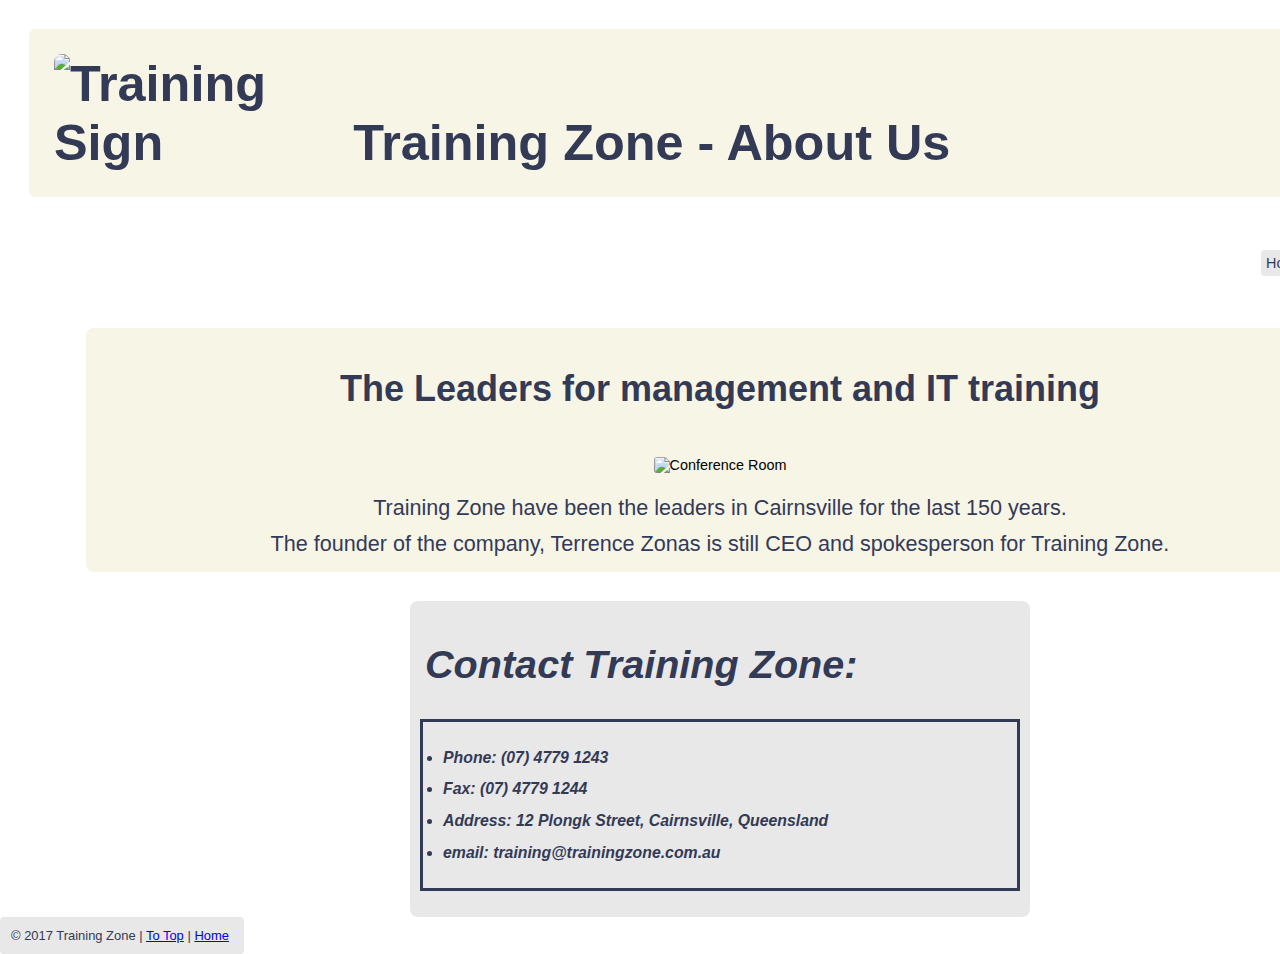
==== aboutus.html @ d327bbdc "Add HTML & CSS files to repo" ====
<!doctype html>
<html lang="en-AU">
<head>
    <meta charset="utf-8">
    <title>Training Zone - About Us</title>
    <link href="mainstyle.css" rel="stylesheet" type="text/css"/>    
</head>
<body class="container">        
    <div class="header">
        <h1><img src="images/trainingSign.jpg" width="" height="" alt="Training Sign"/> Training Zone - About Us</h1>
    </div>
    <div>   
        <nav class="nav">
            <a href="index.html">Home</a> |
            <a href="ourTrainers.html">Our Trainers</a>
        </nav>
    </div>    
    <div class="main">
        <h2> The Leaders for management and IT training</h2>
        <img src= "images/conferenceRoom.jpg" class="homepage" width="" height="" alt="Conference Room"/>
        <p>Training Zone have been the leaders in Cairnsville for the last 150 years.</p>
        <p>The founder of the company, Terrence Zonas is still CEO and spokesperson for Training Zone.</p>
        <p></p>
    </div>
    <div class="contactlist">
        <h2>Contact Training Zone:</h2>
        <ul>
            <li>Phone: (07) 4779 1243</li>
            <li>Fax: (07) 4779 1244</li>
            <li>Address: 12 Plongk Street, Cairnsville, Queensland</li>
            <li>email: training@trainingzone.com.au</li>
        </ul>
    </div>
    <div id="footer">
        <p>&copy; 2017 Training Zone  | <a href="#" target="_self">To Top</a> | <a href="index.html" target="_self">Home</a> </p>
    </div>
</body>
</html>
---- mainstyle.css ----
@charset "utf-8";
/* CSS Document for Training Zone */                                                       /* Inherited properties (main ones): color
                                                                                                                                font-family, fonr-size, font-style, font-variant, font-weight, font, letter-spacing, 
                                                                                                                                line-height, orphans, text-align, text-indent, text-transform */
/* universal selectors                                                                                                          list-style-image, list-style-position, list-style-type, list-style                             
* {
    margin: 0;      This has a radical effect on the entire layout!!!!!                                                         N.B. font-size is inherited differently!!!!!
    padding: 0;                                                                                                                      default font-size is 16px   
}                                                                                                                                                                                                                             */                                                                                                                                 /*  p { font-size: 80%; } means the p element is 80% of 16 = 12.8px
/* body styles                                                                                                                         The calculated value of font-size is inherited , not the value itself  
This will remove any default margins and/or padding in browser.                                                                        i.e. 12.8px is inherited NOT 80%!!! 
*/
body {
    margin: 0;
    padding: 0;                                             /* ALWAYS set the font-size & font-family in body first!!!!! */
    font-family: arial, helvetica, sans-serif;               /* font-size & font-family are inherited by ALL descendents */
    font-size: 90%;                                        /* This is more efficient than repeating font-size & font-family */    
}                                                           /* for all descendents; BUT this can be overidden for any element by
/* nav styles */                                            /* specifying a different font-size & font-family for that element */ 
nav {
    padding: 2em 2em;                                       /* padding of 1em top & bottom and 2em left & right */
    color: #333A56;
    text-align: right;
    }
nav ul li {
    display:inline;
    margin-right: 5em;
}
nav a {
    color: #333A56;
    background: #E8E8E8;
    text-decoration: none;
    padding: 5px;
    width: 30em;
    margin-right: auto;
    margin-left: auto;
    border-radius: 4px;
}
nav a:visited {                                             /* looks for any "a' element that has been clicked on by the user */
    color: #00c4cc;
} 
nav a:focus {
    color: black
}
nav a:hover {
    color: blue;
}
nav a:active {
    color: deepskyblue
}
/* link pseudo class selectors
These are written in the following order:
a:link
a:visited
a:focus
a:hover
a:active    
*/
a:link {
                                                        /* looks for any "a' element that is a 'link' i.e. href values */
}
a:visited {                                             /* looks for any "a' element that has been clicked on by the user */
     
}
a:focus {                                               /* styles any element in focus i.e. user has tabbed to that element; important for keyboard users!!! */
   
}
a:hover {                                               /* styles any element that user has rolled over with mouse */
    
}                                    
a:active {                                              /* styles any element usually an 'a' element that has JUST been clicked on by the user */
                                       
}
/* heading styles */
h1 {
    display: inline-block;
    margin: 0;   
    font-size: 3.5em;
    color: #333A56;
    background: #F7F5E6;
    font-weight: bold;
    width: 100%; 
    border-radius: 6px;
}
h2 {
    font-size: 2.5em;
    color: #333A56;
    font-weight: bold;
    padding: 5px;
}
/* unordered list styles */
ul {
    border: 3px solid;
    color: #333A56;
    font-weight: 700;
    font-style: italic;
    line-height: 2em;
    padding: 20px;
    }
/* paragraph styles */
p {
   line-height: 2m;
   font-size: 1.5em;
   color: #333A56;
   padding: 20x;
   margin: 10px;
}
/* class selectors */           /* Moves main element away from the sides of the container */ 
.main {
    margin: 2em 6em;
    background: #F7F5E6; 
    text-align: center;
    border-radius: 8px;
    padding: 5px;
}
.container {
    width: 100em;
    margin-left: auto;          /* This centres the container in the viewport */
    margin-right: auto;    
}
.header {
    padding: 2em;
}
.announcements {
    color: #333A56;
    background: #E8E8E8;
    font-size: 110%;
    font-weight: 900;
    font-style: italic;
    text-align: center;
    line-height: 2em;
    padding: 20px;
    width: 600px;
    margin-left: auto;
    margin-right: auto;
    border-radius: 6px;
}
.homepage {
  display: inline-block;
  max-width:520px;
  max-height:240px;
  margin-left: 20px;
  margin-right: 20px;
  padding:5px; 
  width: auto;
  height: auto;
  border-radius: 8px;
} 
}
.trainers {
  display:inline;
  max-width:520px;
  max-height:240px;
  margin-left: auto;
  margin-right: auto;
  padding:5px;  
  border-radius: 8px;
} 
 .trainerList {
    display:inline-block; 
    color: #333A56;
    background: #E8E8E8;
    font-size: 110%;
    font-weight: 900;
    font-style: italic;
    text-align: left;
    line-height: 2em;
    padding: 20px;
    width: 800px;
    margin-left: auto;
    margin-right: auto;
    border-radius: 8px;
}
.contactlist {
    color: #333A56;
    background: #E8E8E8;
    font-size: 110%;
    font-weight: 900;
    font-style: italic;
    text-align: left;
    line-height: 2em;
    padding: 10px;
    width: 600px;
    margin-left: auto;
    margin-right: auto;
    border-radius: 8px;
}     
img {
  display: inline-block;
  max-width:260px;
  max-height:120px;
  margin: 0.5em;    
  width: auto;
  height: auto;
  border-radius: 8px;
}    
/* id styles */
#footer {
    color: #52658F;
    background: #E8E8E8;
    font-size: 0.6em;
    text-align: left;
    width: 28em;
    padding: 1px;
    border-radius: 4px;

}

/* adjacent sibling selector
h1 + h2 {                     Only affects h2 that comes directly after h1
    margin-top: 2em; 

}
*/
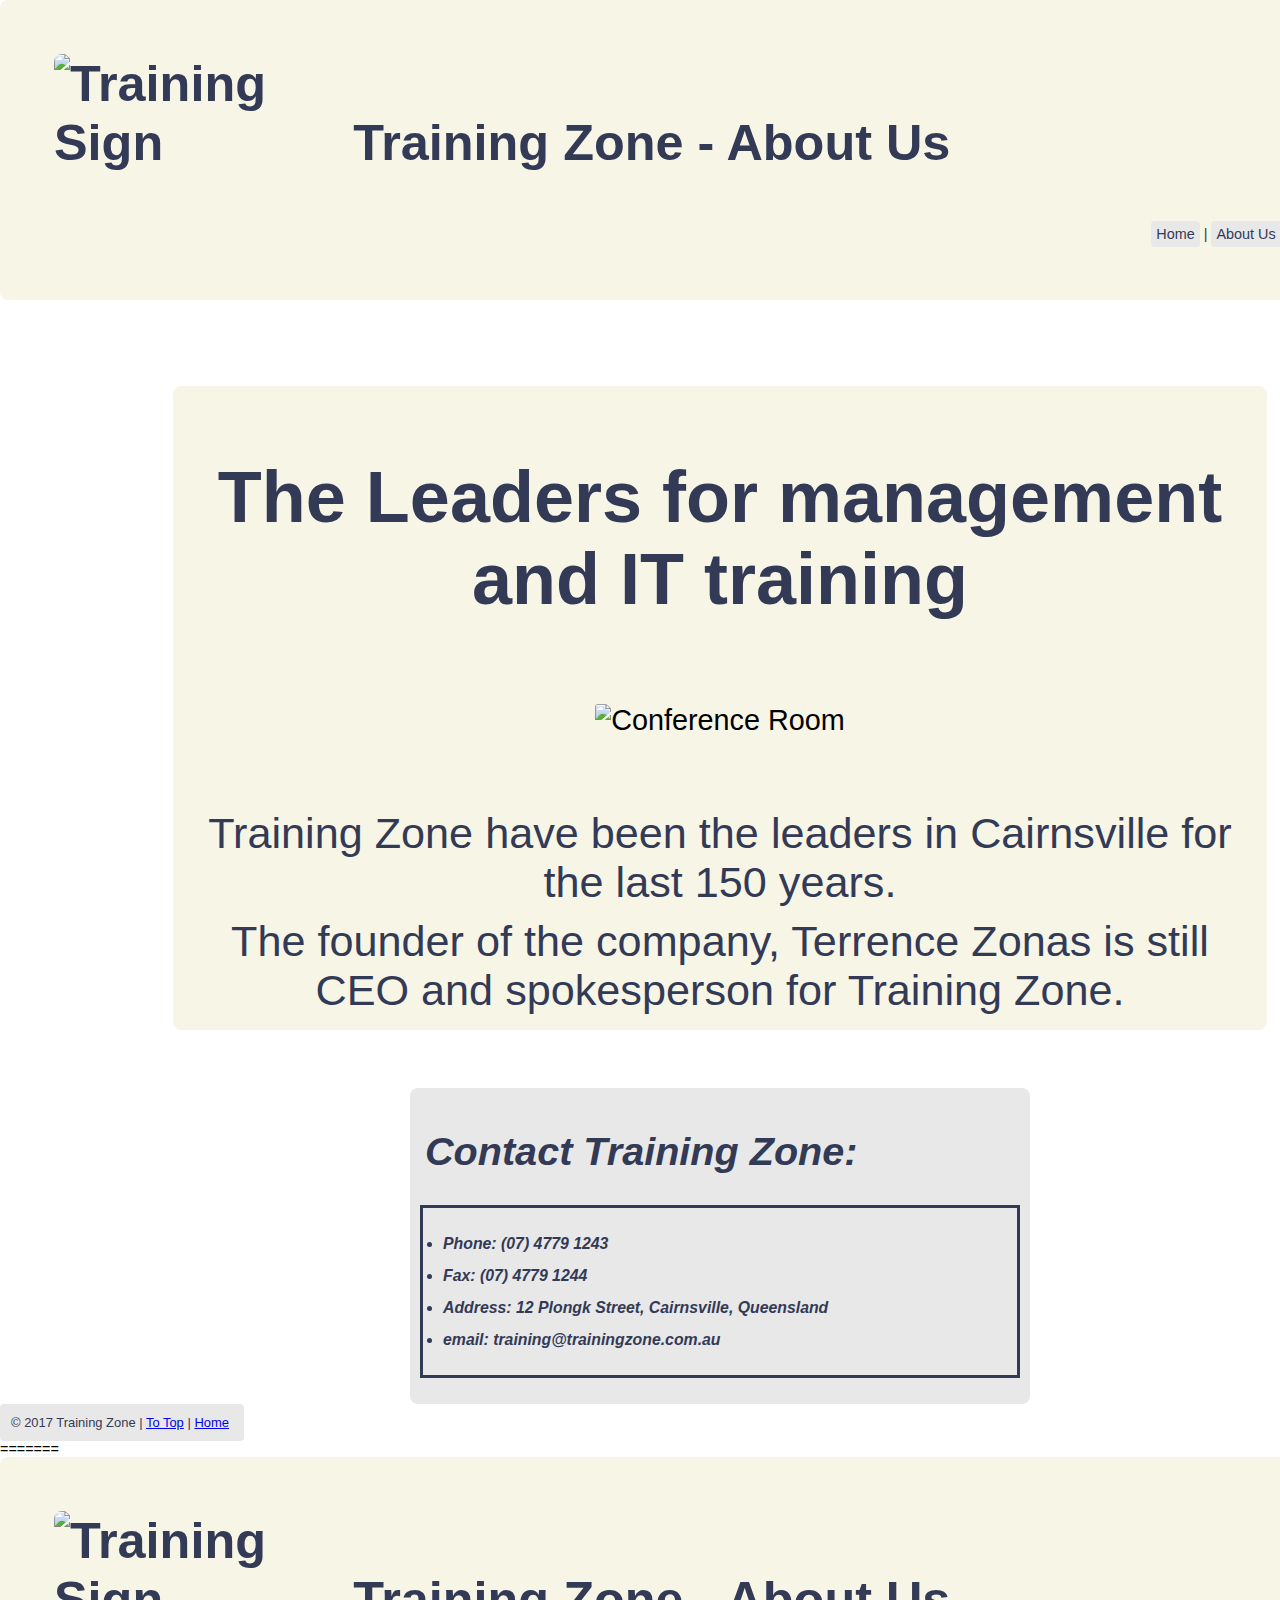
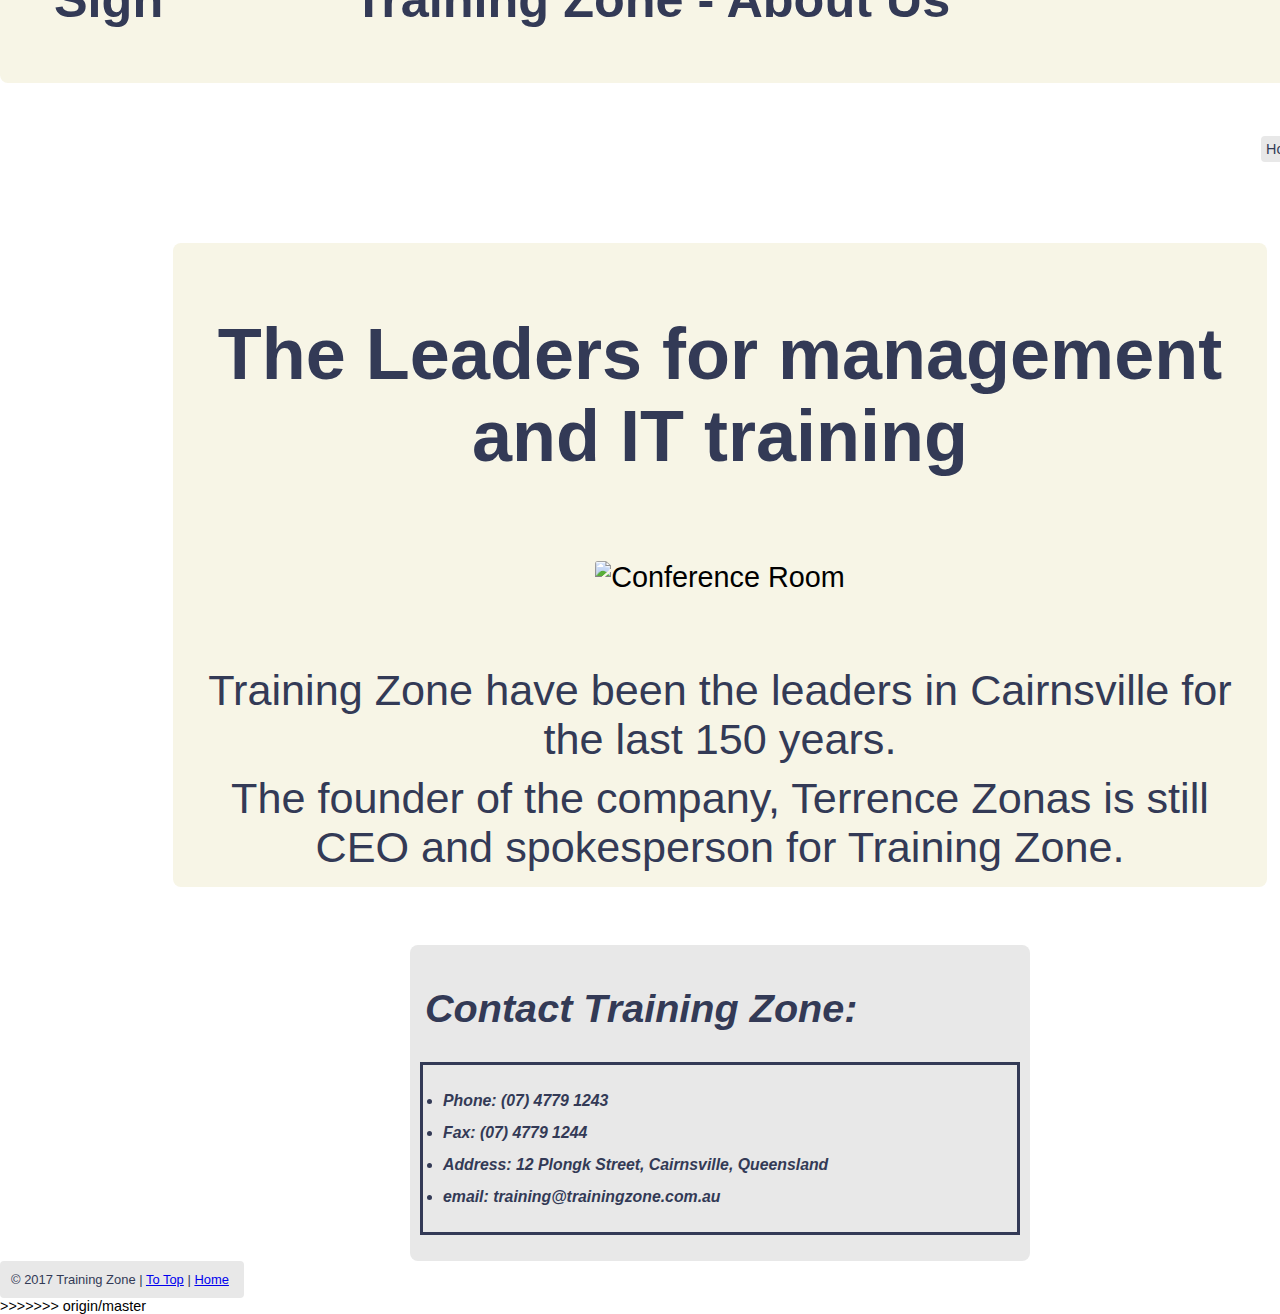
==== commit 96a28316: "Update Training Zone files" ====
--- a/aboutus.html
+++ b/aboutus.html
@@ -1,38 +1,77 @@
-<!doctype html>
-<html lang="en-AU">
-<head>
-    <meta charset="utf-8">
-    <title>Training Zone - About Us</title>
-    <link href="mainstyle.css" rel="stylesheet" type="text/css"/>    
-</head>
-<body class="container">        
-    <div class="header">
-        <h1><img src="images/trainingSign.jpg" width="" height="" alt="Training Sign"/> Training Zone - About Us</h1>
-    </div>
-    <div>   
-        <nav class="nav">
-            <a href="index.html">Home</a> |
-            <a href="ourTrainers.html">Our Trainers</a>
-        </nav>
-    </div>    
-    <div class="main">
-        <h2> The Leaders for management and IT training</h2>
-        <img src= "images/conferenceRoom.jpg" class="homepage" width="" height="" alt="Conference Room"/>
-        <p>Training Zone have been the leaders in Cairnsville for the last 150 years.</p>
-        <p>The founder of the company, Terrence Zonas is still CEO and spokesperson for Training Zone.</p>
-        <p></p>
-    </div>
-    <div class="contactlist">
-        <h2>Contact Training Zone:</h2>
-        <ul>
-            <li>Phone: (07) 4779 1243</li>
-            <li>Fax: (07) 4779 1244</li>
-            <li>Address: 12 Plongk Street, Cairnsville, Queensland</li>
-            <li>email: training@trainingzone.com.au</li>
-        </ul>
-    </div>
-    <div id="footer">
-        <p>&copy; 2017 Training Zone  | <a href="#" target="_self">To Top</a> | <a href="index.html" target="_self">Home</a> </p>
-    </div>
-</body>
-</html>
+<!doctype html>
+<html lang="en-AU">
+<head>
+    <meta charset="utf-8">
+    <title>Training Zone - About Us</title>
+    <link href="mainstyle.css" rel="stylesheet" type="text/css"/>    
+</head>
+<body class="container">        
+    <div class="header">
+        <h1><img src="images/trainingSign.jpg" width="" height="" alt="Training Sign"/> Training Zone - About Us</h1>
+        <nav class="nav">
+            <a href="index.html">Home</a> |
+			<a href="aboutus.html">About Us</a> |
+			<a href="ourTrainers.html">Our Trainers</a>
+        </nav>
+    </div>    
+    <div class="main">
+        <h2> The Leaders for management and IT training</h2>
+        <img src= "images/conferenceRoom.jpg" class="homepage" width="" height="" alt="Conference Room"/>
+        <p>Training Zone have been the leaders in Cairnsville for the last 150 years.</p>
+        <p>The founder of the company, Terrence Zonas is still CEO and spokesperson for Training Zone.</p>
+        <p></p>
+    </div>
+    <div class="contactlist">
+        <h2>Contact Training Zone:</h2>
+        <ul>
+            <li>Phone: (07) 4779 1243</li>
+            <li>Fax: (07) 4779 1244</li>
+            <li>Address: 12 Plongk Street, Cairnsville, Queensland</li>
+            <li>email: training@trainingzone.com.au</li>
+        </ul>
+    </div>
+    <div id="footer">
+        <p>&copy; 2017 Training Zone  | <a href="#" target="_self">To Top</a> | <a href="index.html" target="_self">Home</a> </p>
+    </div>
+</body>
+</html>
+=======
+<!doctype html>
+<html lang="en-AU">
+<head>
+    <meta charset="utf-8">
+    <title>Training Zone - About Us</title>
+    <link href="mainstyle.css" rel="stylesheet" type="text/css"/>    
+</head>
+<body class="container">        
+    <div class="header">
+        <h1><img src="images/trainingSign.jpg" width="" height="" alt="Training Sign"/> Training Zone - About Us</h1>
+    </div>
+    <div>   
+        <nav class="nav">
+            <a href="index.html">Home</a> |
+            <a href="ourTrainers.html">Our Trainers</a>
+        </nav>
+    </div>    
+    <div class="main">
+        <h2> The Leaders for management and IT training</h2>
+        <img src= "images/conferenceRoom.jpg" class="homepage" width="" height="" alt="Conference Room"/>
+        <p>Training Zone have been the leaders in Cairnsville for the last 150 years.</p>
+        <p>The founder of the company, Terrence Zonas is still CEO and spokesperson for Training Zone.</p>
+        <p></p>
+    </div>
+    <div class="contactlist">
+        <h2>Contact Training Zone:</h2>
+        <ul>
+            <li>Phone: (07) 4779 1243</li>
+            <li>Fax: (07) 4779 1244</li>
+            <li>Address: 12 Plongk Street, Cairnsville, Queensland</li>
+            <li>email: training@trainingzone.com.au</li>
+        </ul>
+    </div>
+    <div id="footer">
+        <p>&copy; 2017 Training Zone  | <a href="#" target="_self">To Top</a> | <a href="index.html" target="_self">Home</a> </p>
+    </div>
+</body>
+</html>
+>>>>>>> origin/master
--- a/mainstyle.css
+++ b/mainstyle.css
@@ -1,3 +1,248 @@
+<<<<<<< HEAD
+
+@charset "utf-8";
+/* CSS Document for Training Zone */                                                       /* Inherited properties (main ones): color
+                                                                                                                                font-family, fonr-size, font-style, font-variant, font-weight, font, letter-spacing, 
+                                                                                                                                line-height, orphans, text-align, text-indent, text-transform */
+/* universal selectors                                                                                                          list-style-image, list-style-position, list-style-type, list-style                             
+* {
+    margin: 0;      This has a radical effect on the entire layout!!!!!                                                         N.B. font-size is inherited differently!!!!!
+    padding: 0;                                                                                                                      default font-size is 16px   
+}                                                                                                                                                                                                                             */                                                                                                                                 /*  p { font-size: 80%; } means the p element is 80% of 16 = 12.8px
+/* body styles                                                                                                                         The calculated value of font-size is inherited , not the value itself  
+This will remove any default margins and/or padding in browser.                                                                        i.e. 12.8px is inherited NOT 80%!!! 
+*/
+body {
+    margin: 0;
+    padding: 0;                                             /* ALWAYS set the font-size & font-family in body first!!!!! */
+    font-family: arial, helvetica, sans-serif;               /* font-size & font-family are inherited by ALL descendents */
+    font-size: 90%;                                        /* This is more efficient than repeating font-size & font-family */    
+}                                                           /* for all descendents; BUT this can be overidden for any element by
+/* nav styles */                                            /* specifying a different font-size & font-family for that element */ 
+nav {
+    padding: 2em 2em;                                       /* padding of 2em top & bottom and 2em left & right */
+    color: #333A56;
+    text-align: right;
+    }
+nav ul li {
+    display:inline;
+    margin-right: 5em;
+}
+nav a {
+    color: #333A56;
+    background: #E8E8E8;
+    text-decoration: none;
+    padding: 5px;
+    width: 30em;
+    margin-right: auto;
+    margin-left: auto;
+    border-radius: 4px;
+}
+nav a:visited {                                             /* looks for any "a' element that has been clicked on by the user */
+    color: #00c4cc;
+} 
+nav a:focus {
+    color: black
+}
+nav a:hover {
+    color: blue;
+}
+nav a:active {
+    color: deepskyblue
+}
+/* link pseudo class selectors
+These are written in the following order:
+a:link
+a:visited
+a:focus
+a:hover
+a:active    
+*/
+a:link {
+                                                        /* looks for any "a' element that is a 'link' i.e. href values */
+}
+a:visited {                                             /* looks for any "a' element that has been clicked on by the user */
+     
+}
+a:focus {                                               /* styles any element in focus i.e. user has tabbed to that element; important for keyboard users!!! */
+   
+}
+a:hover {                                               /* styles any element that user has rolled over with mouse */
+    
+}                                    
+a:active {                                              /* styles any element usually an 'a' element that has JUST been clicked on by the user */
+                                       
+}
+/* heading styles */
+h1 {
+    display: inline-block;
+    margin: 0;   
+    font-size: 3.5em;
+    color: #333A56;
+    background: #F7F5E6;
+    font-weight: bold;
+    width: 100%; 
+    border-radius: 6px;
+}
+h2 {
+    font-size: 2.5em;
+    color: #333A56;
+    font-weight: bold;
+    padding: 5px;
+}
+/* unordered list styles */
+ul {
+    border: 3px solid;
+    color: #333A56;
+    font-weight: 700;
+    font-style: italic;
+    line-height: 2em;
+    padding: 40px;
+    }
+/* paragraph styles */
+/*p {
+   line-height: 2m;
+   font-size: 1.5em;
+   color: #333A56;
+   padding: 20x;
+   margin: 10px;    
+}*/
+/* class selectors */           
+.main {
+    display:inline-block;
+    font-size: 2em;
+    background: #F7F5E6; 
+    text-align: center;
+    border-radius: 8px;
+    padding: 5px;
+    margin-bottom: 2em:
+}
+.container {
+    width: 100em;
+    margin-left: auto;          /* This centres the container in the viewport */
+    margin-right: auto;    
+}
+.header {
+    margin-bottom: 2em;    
+    background: #F7F5E6; 
+    text-align: left;
+    border-radius: 8px;
+    padding: 5px;
+}
+.announcements {
+    color: #333A56;
+    background: #E8E8E8;
+    font-size: 200%;
+    font-weight: 900;
+    font-style: italic;
+    text-align: center;
+    line-height: 1.5em;
+    padding: 20px;
+    align-items: left;
+    margin-bottom: 1em;
+    border-radius: 6px;
+}
+.homepage {
+  max-width:520px;
+  max-height:240px;
+  margin-left: 20px;
+  margin-right: 20px;
+  padding:5px; 
+  width: auto;
+  height: auto;
+  border-radius: 8px;
+  margin-bottom: 2em;
+}
+.button {
+    color: white;
+    background-color: #333A56;
+    border: 4px solid white;
+    padding: 15px 32px;
+    text-align: center;
+    text-decoration: none;
+    display: inline-block;
+    font-size: 24px;
+    font-weight: 800;
+    width: 300px;
+    border-radius: 12px;
+}
+.button {
+    -webkit-transition-duration: 0.4s; 
+    transition-duration: 0.4s;
+}
+.button:hover {
+    background-color: white; 
+    color: #333A56;
+}
+.button:active {
+  background-color: steelblue;
+  box-shadow: 0 5px #666;
+  transform: translateY(8px);
+}
+.trainers {
+  display:inline;
+  max-width:520px;
+  max-height:240px;
+  margin-left: auto;
+  margin-right: auto;
+  padding:5px;  
+  border-radius: 8px;
+} 
+ .trainerList {
+    display:inline-block; 
+    color: #333A56;
+    background: #E8E8E8;
+    font-size: 110%;
+    font-weight: 900;
+    font-style: italic;
+    text-align: left;
+    line-height: 2em;
+    padding: 20px;
+    width: 800px;
+    margin-left: auto;
+    margin-right: auto;
+    border-radius: 8px;
+}
+.contactlist {
+    color: #333A56;
+    background: #E8E8E8;
+    font-size: 110%;
+    font-weight: 900;
+    font-style: italic;
+    text-align: left;
+    line-height: 2em;
+    padding: 10px;
+    width: 600px;
+    margin-left: auto;
+    margin-right: auto;
+    border-radius: 8px;
+}     
+img {
+  display: inline-block;
+  max-width:260px;
+  max-height:120px;
+  margin: 0.5em;    
+  width: auto;
+  height: auto;
+  border-radius: 8px;
+}    
+/* id styles */
+#footer {
+    color: #52658F;
+    background: #F7F5E6;
+    font-size: 0.6em;
+    /*text-align: center;*/
+    align-items: center;   
+    padding: 0.5px;
+    border-radius: 4px;
+}
+
+/* adjacent sibling selector
+h1 + h2 {                     Only affects h2 that comes directly after h1
+    margin-top: 2em; 
+
+}
+=======
 
 @charset "utf-8";
 /* CSS Document for Training Zone */                                                       /* Inherited properties (main ones): color
@@ -212,4 +457,5 @@
     margin-top: 2em; 
 
 }
+>>>>>>> origin/master
 */--- a/mainstyle.css
+++ b/mainstyle.css
@@ -1,3 +1,248 @@
+<<<<<<< HEAD
+
+@charset "utf-8";
+/* CSS Document for Training Zone */                                                       /* Inherited properties (main ones): color
+                                                                                                                                font-family, fonr-size, font-style, font-variant, font-weight, font, letter-spacing, 
+                                                                                                                                line-height, orphans, text-align, text-indent, text-transform */
+/* universal selectors                                                                                                          list-style-image, list-style-position, list-style-type, list-style                             
+* {
+    margin: 0;      This has a radical effect on the entire layout!!!!!                                                         N.B. font-size is inherited differently!!!!!
+    padding: 0;                                                                                                                      default font-size is 16px   
+}                                                                                                                                                                                                                             */                                                                                                                                 /*  p { font-size: 80%; } means the p element is 80% of 16 = 12.8px
+/* body styles                                                                                                                         The calculated value of font-size is inherited , not the value itself  
+This will remove any default margins and/or padding in browser.                                                                        i.e. 12.8px is inherited NOT 80%!!! 
+*/
+body {
+    margin: 0;
+    padding: 0;                                             /* ALWAYS set the font-size & font-family in body first!!!!! */
+    font-family: arial, helvetica, sans-serif;               /* font-size & font-family are inherited by ALL descendents */
+    font-size: 90%;                                        /* This is more efficient than repeating font-size & font-family */    
+}                                                           /* for all descendents; BUT this can be overidden for any element by
+/* nav styles */                                            /* specifying a different font-size & font-family for that element */ 
+nav {
+    padding: 2em 2em;                                       /* padding of 2em top & bottom and 2em left & right */
+    color: #333A56;
+    text-align: right;
+    }
+nav ul li {
+    display:inline;
+    margin-right: 5em;
+}
+nav a {
+    color: #333A56;
+    background: #E8E8E8;
+    text-decoration: none;
+    padding: 5px;
+    width: 30em;
+    margin-right: auto;
+    margin-left: auto;
+    border-radius: 4px;
+}
+nav a:visited {                                             /* looks for any "a' element that has been clicked on by the user */
+    color: #00c4cc;
+} 
+nav a:focus {
+    color: black
+}
+nav a:hover {
+    color: blue;
+}
+nav a:active {
+    color: deepskyblue
+}
+/* link pseudo class selectors
+These are written in the following order:
+a:link
+a:visited
+a:focus
+a:hover
+a:active    
+*/
+a:link {
+                                                        /* looks for any "a' element that is a 'link' i.e. href values */
+}
+a:visited {                                             /* looks for any "a' element that has been clicked on by the user */
+     
+}
+a:focus {                                               /* styles any element in focus i.e. user has tabbed to that element; important for keyboard users!!! */
+   
+}
+a:hover {                                               /* styles any element that user has rolled over with mouse */
+    
+}                                    
+a:active {                                              /* styles any element usually an 'a' element that has JUST been clicked on by the user */
+                                       
+}
+/* heading styles */
+h1 {
+    display: inline-block;
+    margin: 0;   
+    font-size: 3.5em;
+    color: #333A56;
+    background: #F7F5E6;
+    font-weight: bold;
+    width: 100%; 
+    border-radius: 6px;
+}
+h2 {
+    font-size: 2.5em;
+    color: #333A56;
+    font-weight: bold;
+    padding: 5px;
+}
+/* unordered list styles */
+ul {
+    border: 3px solid;
+    color: #333A56;
+    font-weight: 700;
+    font-style: italic;
+    line-height: 2em;
+    padding: 40px;
+    }
+/* paragraph styles */
+/*p {
+   line-height: 2m;
+   font-size: 1.5em;
+   color: #333A56;
+   padding: 20x;
+   margin: 10px;    
+}*/
+/* class selectors */           
+.main {
+    display:inline-block;
+    font-size: 2em;
+    background: #F7F5E6; 
+    text-align: center;
+    border-radius: 8px;
+    padding: 5px;
+    margin-bottom: 2em:
+}
+.container {
+    width: 100em;
+    margin-left: auto;          /* This centres the container in the viewport */
+    margin-right: auto;    
+}
+.header {
+    margin-bottom: 2em;    
+    background: #F7F5E6; 
+    text-align: left;
+    border-radius: 8px;
+    padding: 5px;
+}
+.announcements {
+    color: #333A56;
+    background: #E8E8E8;
+    font-size: 200%;
+    font-weight: 900;
+    font-style: italic;
+    text-align: center;
+    line-height: 1.5em;
+    padding: 20px;
+    align-items: left;
+    margin-bottom: 1em;
+    border-radius: 6px;
+}
+.homepage {
+  max-width:520px;
+  max-height:240px;
+  margin-left: 20px;
+  margin-right: 20px;
+  padding:5px; 
+  width: auto;
+  height: auto;
+  border-radius: 8px;
+  margin-bottom: 2em;
+}
+.button {
+    color: white;
+    background-color: #333A56;
+    border: 4px solid white;
+    padding: 15px 32px;
+    text-align: center;
+    text-decoration: none;
+    display: inline-block;
+    font-size: 24px;
+    font-weight: 800;
+    width: 300px;
+    border-radius: 12px;
+}
+.button {
+    -webkit-transition-duration: 0.4s; 
+    transition-duration: 0.4s;
+}
+.button:hover {
+    background-color: white; 
+    color: #333A56;
+}
+.button:active {
+  background-color: steelblue;
+  box-shadow: 0 5px #666;
+  transform: translateY(8px);
+}
+.trainers {
+  display:inline;
+  max-width:520px;
+  max-height:240px;
+  margin-left: auto;
+  margin-right: auto;
+  padding:5px;  
+  border-radius: 8px;
+} 
+ .trainerList {
+    display:inline-block; 
+    color: #333A56;
+    background: #E8E8E8;
+    font-size: 110%;
+    font-weight: 900;
+    font-style: italic;
+    text-align: left;
+    line-height: 2em;
+    padding: 20px;
+    width: 800px;
+    margin-left: auto;
+    margin-right: auto;
+    border-radius: 8px;
+}
+.contactlist {
+    color: #333A56;
+    background: #E8E8E8;
+    font-size: 110%;
+    font-weight: 900;
+    font-style: italic;
+    text-align: left;
+    line-height: 2em;
+    padding: 10px;
+    width: 600px;
+    margin-left: auto;
+    margin-right: auto;
+    border-radius: 8px;
+}     
+img {
+  display: inline-block;
+  max-width:260px;
+  max-height:120px;
+  margin: 0.5em;    
+  width: auto;
+  height: auto;
+  border-radius: 8px;
+}    
+/* id styles */
+#footer {
+    color: #52658F;
+    background: #F7F5E6;
+    font-size: 0.6em;
+    /*text-align: center;*/
+    align-items: center;   
+    padding: 0.5px;
+    border-radius: 4px;
+}
+
+/* adjacent sibling selector
+h1 + h2 {                     Only affects h2 that comes directly after h1
+    margin-top: 2em; 
+
+}
+=======
 
 @charset "utf-8";
 /* CSS Document for Training Zone */                                                       /* Inherited properties (main ones): color
@@ -212,4 +457,5 @@
     margin-top: 2em; 
 
 }
+>>>>>>> origin/master
 */